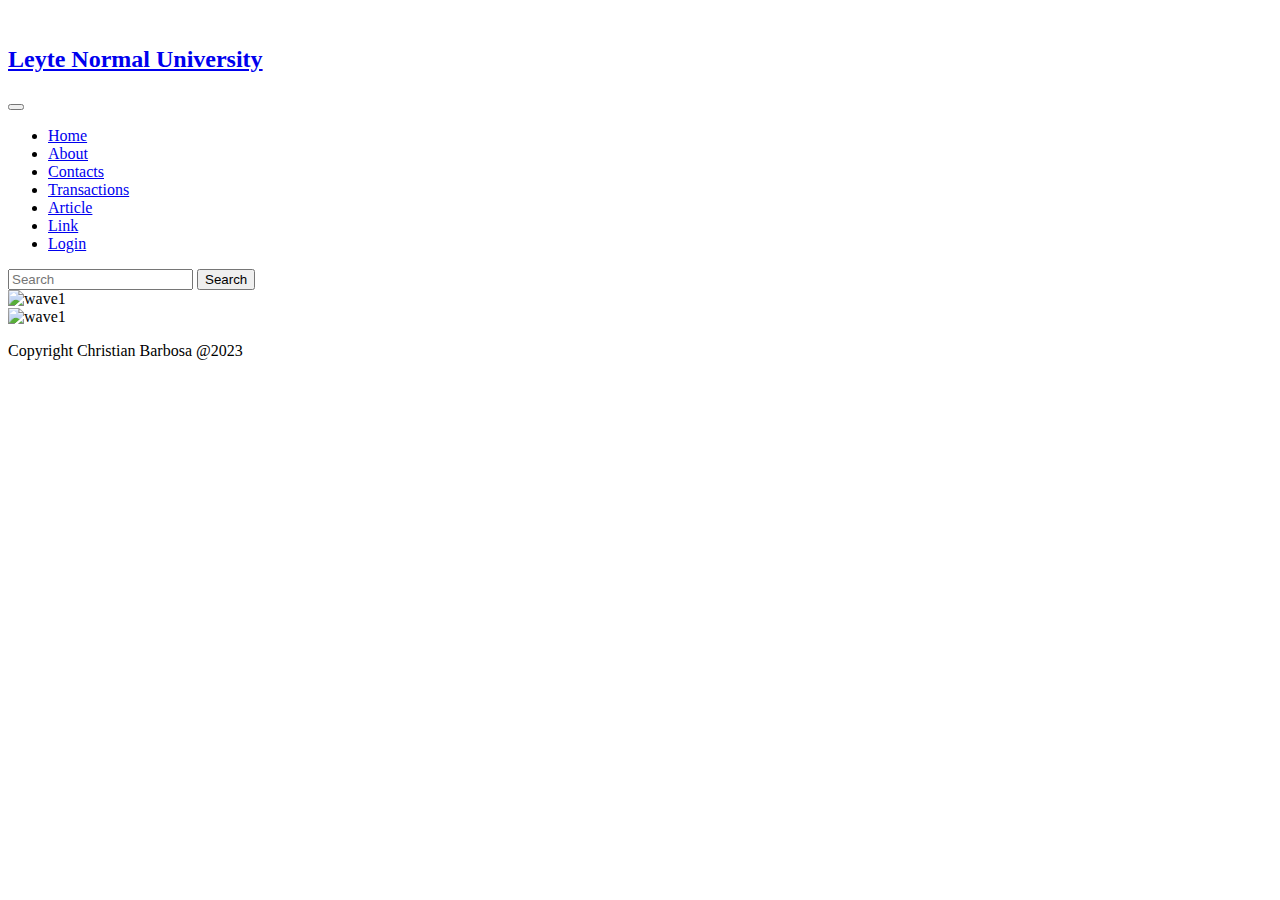
==== about.html @ ed80f724 "Add Footer to all pages" ====
<!DOCTYPE html>
<html lang="en">

<head>
    <meta charset="UTF-8">
    <meta http-equiv="X-UA-Compatible" content="IE=edge">
    <meta name="viewport" content="width=device-width, initial-scale=1.0">
    <link rel="stylesheet" href="css/bootstrap.min.css">
    <script src="js/bootstrap.min.js"></script>
    <title>LNU - Transaction</title>
</head>

<body>
    <nav class="navbar navbar-expand-lg bg-body-tertiary">
        <div class="container-fluid">
            <a class="navbar-brand" href="#">
                <img src="img/logo.jpg" alt="" width="55">
                <h2>Leyte Normal University</h2>
            </a>
            <button class="navbar-toggler" type="button" data-bs-toggle="collapse" data-bs-target="#navbarSupportedContent" aria-controls="navbarSupportedContent" aria-expanded="false" aria-label="Toggle navigation">
            <span class="navbar-toggler-icon"></span>
          </button>
            <div class="collapse navbar-collapse" id="navbarSupportedContent">
                <ul class="navbar-nav me-auto mb-2 mb-lg-0">
                    <li class="nav-item">
                        <a class="nav-link" aria-current="page" href="index.html">Home</a>
                    </li>
                    <li class="nav-item">
                        <a class="nav-link active" href="about.html">About</a>
                    </li>
                    <li class="nav-item">
                        <a class="nav-link" href="contacts.html">Contacts</a>
                    </li>
                    <li class="nav-item">
                        <a class="nav-link" href="transaction.html">Transactions</a>
                    </li>
                    <li class="nav-item">
                        <a class="nav-link" href="article.html">Article</a>
                    </li>
                    <li class="nav-item">
                        <a class="nav-link" href="link.html">Link</a>
                    </li>
                    <li class="nav-item">
                        <a class="nav-link" href="login.html">Login</a>
                    </li>

                </ul>
                <form class="d-flex" role="search">
                    <input class="form-control me-2" type="search" placeholder="Search" aria-label="Search">
                    <button class="btn btn-outline-success" type="submit">Search</button>
                </form>
            </div>
        </div>
    </nav>
    <section>
        <img src="svg/wave.svg" alt="wave1">
    </section>
    <footer>
        <img src="svg/wave2.svg" alt="wave1">
        <p>
            Copyright Christian Barbosa @2023
        </p>
    </footer>
</body>

</html>
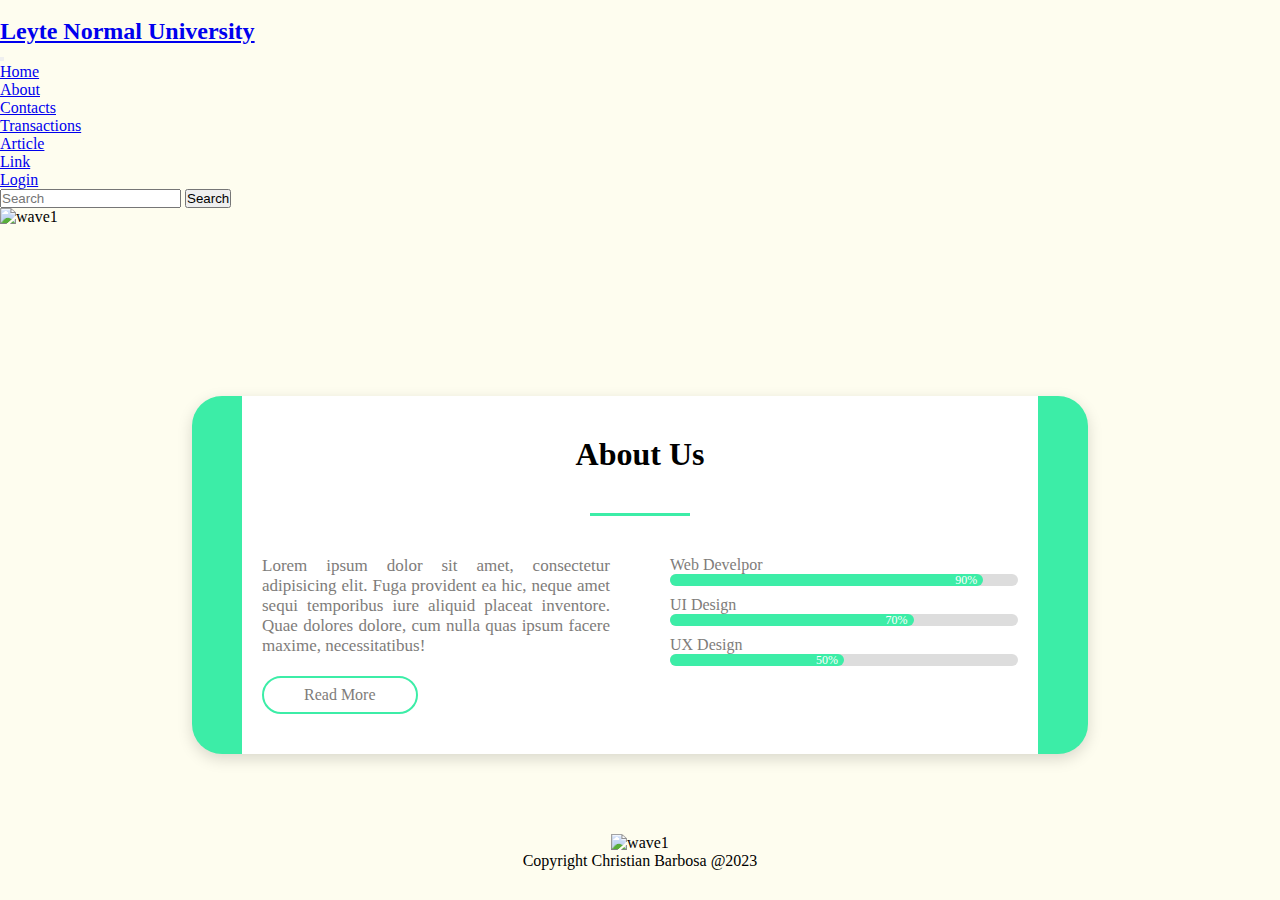
==== commit 579f77f9: "Add About us" ====
--- a/about.html
+++ b/about.html
@@ -7,6 +7,9 @@
     <meta name="viewport" content="width=device-width, initial-scale=1.0">
     <link rel="stylesheet" href="css/bootstrap.min.css">
     <script src="js/bootstrap.min.js"></script>
+    <link rel="stylesheet" href="style.css">
+    <link href="img/logo.jpg" rel="icon">
+    <link href="img/logo.jpg" rel="apple-touch-icon">
     <title>LNU - Transaction</title>
 </head>
 
@@ -55,6 +58,46 @@
     <section>
         <img src="svg/wave.svg" alt="wave1">
     </section>
+    <div class="about-section">
+        <div class="inner-width">
+            <h1>About Us</h1>
+            <div class="border"></div>
+            <div class="about-section-row">
+                <div class="about-section-col">
+                    <div class="about">
+                        <p>
+                            Lorem ipsum dolor sit amet, consectetur adipisicing elit. Fuga provident ea hic, neque amet sequi temporibus iure aliquid placeat inventore. Quae dolores dolore, cum nulla quas ipsum facere maxime, necessitatibus!
+                        </p>
+                        <a href="#">Read More</a>
+                    </div>
+                </div>
+                <div class="about-section-col">
+                    <div class="skills">
+                        <div class="skill">
+                            <div class="title">Web Develpor</div>
+                            <div class="progress">
+                                <div class="progress-bar p1"><span>90%</span></div>
+                            </div>
+                        </div>
+
+                        <div class="skill">
+                            <div class="title">UI Design</div>
+                            <div class="progress">
+                                <div class="progress-bar p2"><span>70%</span></div>
+                            </div>
+                        </div>
+
+                        <div class="skill">
+                            <div class="title">UX Design</div>
+                            <div class="progress">
+                                <div class="progress-bar p3"><span>50%</span></div>
+                            </div>
+                        </div>
+                    </div>
+                </div>
+            </div>
+        </div>
+    </div>
     <footer>
         <img src="svg/wave2.svg" alt="wave1">
         <p>
--- a/style.css
+++ b/style.css
@@ -0,0 +1,240 @@
+* {
+    padding: 0;
+    margin: 0;
+    box-sizing: border-box;
+}
+
+body {
+    position: relative;
+    background: rgb(254, 253, 239);
+}
+
+.container {
+    background: white;
+    position: relative;
+    text-align: center;
+    justify-content: center;
+    margin: auto;
+    height: 100%;
+    width: 90%;
+    box-shadow: 2px 3px 3px 2px rgba(128, 128, 128, 0.523);
+    padding: 10px;
+    border-radius: 10px;
+}
+
+.container input {
+    position: relative;
+    top: 10%;
+    border: 1px solid grey;
+    justify-content: center;
+    margin: auto;
+    width: 90%;
+}
+
+.password-container {
+    position: relative;
+}
+
+.toggle-password {
+    position: absolute;
+    top: 50%;
+    left: 75%;
+    transform: translateY(-50%);
+    cursor: pointer;
+}
+
+.container h1 {
+    font-family: 'Black Ops One', cursive;
+    font-family: 'Kanit', sans-serif;
+}
+
+.index-intro {
+    position: relative;
+    height: 50vh;
+}
+
+.index-intro h2 {
+    position: inherit;
+    text-align: center;
+    justify-content: center;
+    margin: auto;
+}
+
+.image-container {
+    position: relative;
+    max-width: 100%;
+    /* Maximum width */
+    max-height: 100%;
+    /* Maximum height */
+    overflow: hidden;
+    /* Hide overflow */
+    padding: 5px;
+}
+
+.image-container img {
+    width: 100%;
+    height: auto;
+}
+
+footer {
+    position: relative;
+    top: 5pc;
+    left: 0;
+    width: 100%;
+    height: auto;
+    margin: auto;
+    text-align: center;
+}
+
+
+/*About us Page--- */
+
+.about-section {
+    width: 70%;
+    background: #fff;
+    padding: 40px 0;
+    margin-left: auto;
+    margin-right: auto;
+    margin-top: 170px;
+    box-shadow: rgba(0, 0, 0, 0.15) 0px 5px 15px 0px;
+    border-radius: 30px;
+    border-left: 50px solid #3CEDA7;
+    border-right: 50px solid #3CEDA7;
+}
+
+.inner-width {
+    max-width: 1000px;
+    overflow: hidden;
+    padding: 0 20px;
+    margin: auto;
+}
+
+.about-section h1 {
+    text-align: center;
+}
+
+.border {
+    width: 100px;
+    height: 3px;
+    background: #3CEDA7;
+    margin: 40px auto;
+}
+
+.about-section-row {
+    display: flex;
+    flex-wrap: wrap;
+}
+
+.about-section-col {
+    flex: 50%;
+}
+
+.about {
+    padding-right: 30px;
+}
+
+.about p {
+    text-align: justify;
+    margin-bottom: 20px;
+    color: #7E7C7A;
+    font-size: 17px;
+}
+
+.about a {
+    display: inline-block;
+    color: #7E7C7A;
+    text-decoration: none;
+    border: 2px solid #3CEDA7;
+    border-radius: 24px;
+    padding: 8px 40px;
+    transition: 0.4s linear;
+}
+
+.about a:hover {
+    color: #fff;
+    background: #3CEDA7;
+}
+
+.skills {
+    padding-left: 30px;
+}
+
+.skill {
+    margin-bottom: 10px;
+}
+
+.title {
+    color: #7E7C7A
+}
+
+.progress {
+    width: 100%;
+    height: 12px;
+    background: #ddd;
+    border-radius: 12px;
+}
+
+.progress-bar {
+    height: 12px;
+    background: #3CEDA7;
+    border-radius: 12px;
+}
+
+.p1 {
+    width: 90%;
+}
+
+.p2 {
+    width: 70%;
+}
+
+.p3 {
+    width: 50%;
+}
+
+.progress-bar span {
+    float: right;
+    margin-right: 6px;
+    line-height: 13px;
+    color: #fff;
+    font-size: 12px;
+}
+
+@media screen and (max-width:700px) {
+    .about-section-col {
+        flex: 100%;
+        margin: 10px 0;
+    }
+    .about,
+    .skills {
+        padding: 0;
+    }
+    .about {
+        text-align: center;
+    }
+}
+
+
+/* End About us Page--- */
+
+@media (min-width: 900px) and (max-width: 1024px) {
+    body {
+        font-size: 16px;
+    }
+    .index-intro {
+        position: relative;
+        top: 10%;
+        height: 100vh;
+        width: 100%;
+    }
+    .image-container {
+        position: relative;
+        width: 100%;
+        height: 100%;
+        overflow: hidden;
+        padding: 5px;
+    }
+    .image-container img {
+        width: 100px;
+    }
+}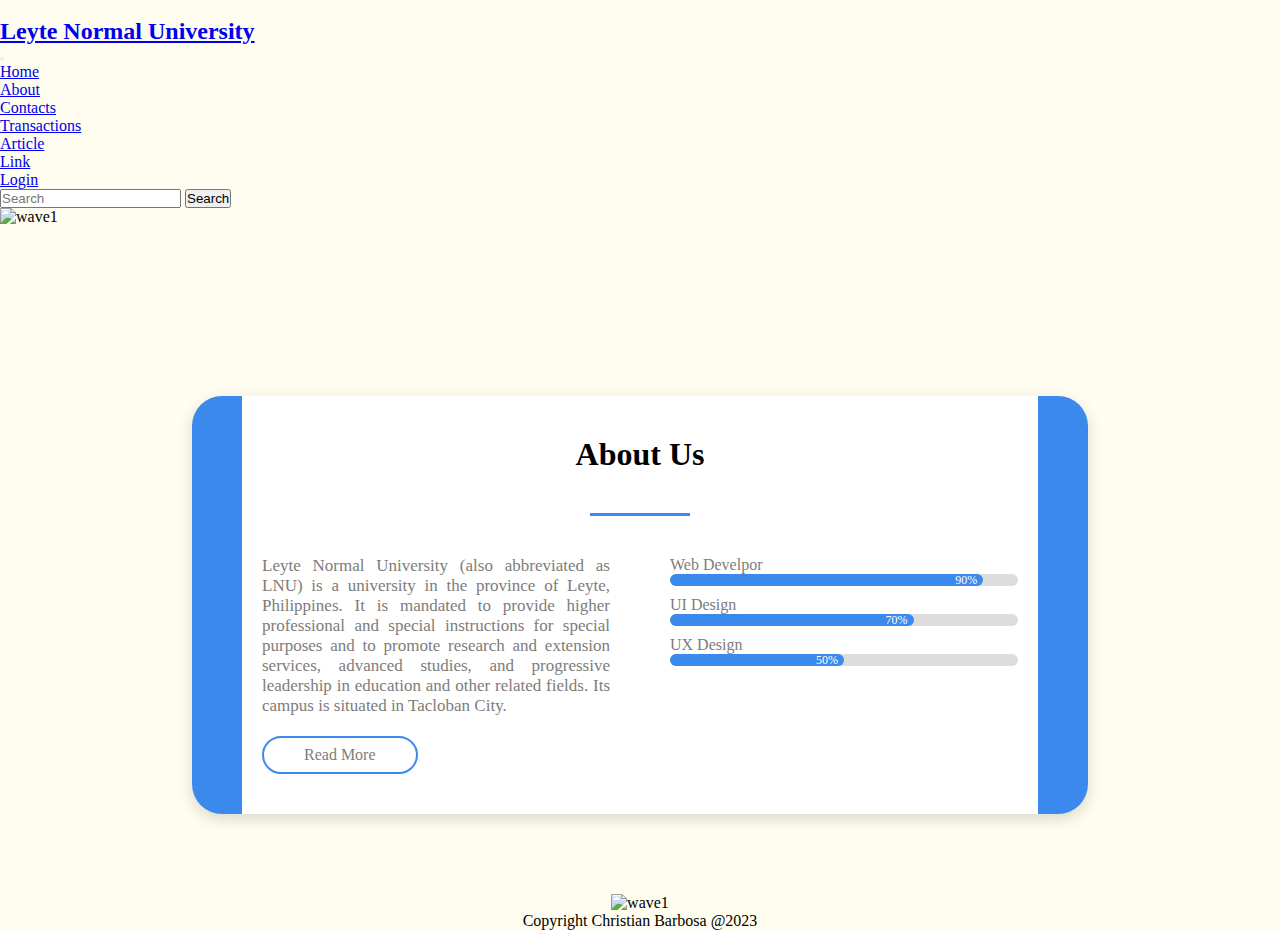
==== commit 6549e9a3: "Add some changes" ====
--- a/about.html
+++ b/about.html
@@ -66,7 +66,8 @@
                 <div class="about-section-col">
                     <div class="about">
                         <p>
-                            Lorem ipsum dolor sit amet, consectetur adipisicing elit. Fuga provident ea hic, neque amet sequi temporibus iure aliquid placeat inventore. Quae dolores dolore, cum nulla quas ipsum facere maxime, necessitatibus!
+                            Leyte Normal University (also abbreviated as LNU) is a university in the province of Leyte, Philippines. It is mandated to provide higher professional and special instructions for special purposes and to promote research and extension services, advanced
+                            studies, and progressive leadership in education and other related fields. Its campus is situated in Tacloban City.
                         </p>
                         <a href="#">Read More</a>
                     </div>
--- a/style.css
+++ b/style.css
@@ -98,8 +98,8 @@
     margin-top: 170px;
     box-shadow: rgba(0, 0, 0, 0.15) 0px 5px 15px 0px;
     border-radius: 30px;
-    border-left: 50px solid #3CEDA7;
-    border-right: 50px solid #3CEDA7;
+    border-left: 50px solid #3c89ed;
+    border-right: 50px solid #3c89ed;
 }
 
 .inner-width {
@@ -116,7 +116,7 @@
 .border {
     width: 100px;
     height: 3px;
-    background: #3CEDA7;
+    background: #3c89ed;
     margin: 40px auto;
 }
 
@@ -144,7 +144,7 @@
     display: inline-block;
     color: #7E7C7A;
     text-decoration: none;
-    border: 2px solid #3CEDA7;
+    border: 2px solid #3c89ed;
     border-radius: 24px;
     padding: 8px 40px;
     transition: 0.4s linear;
@@ -152,7 +152,7 @@
 
 .about a:hover {
     color: #fff;
-    background: #3CEDA7;
+    background: #3c89ed;
 }
 
 .skills {
@@ -176,7 +176,7 @@
 
 .progress-bar {
     height: 12px;
-    background: #3CEDA7;
+    background: #3c89ed;
     border-radius: 12px;
 }
 
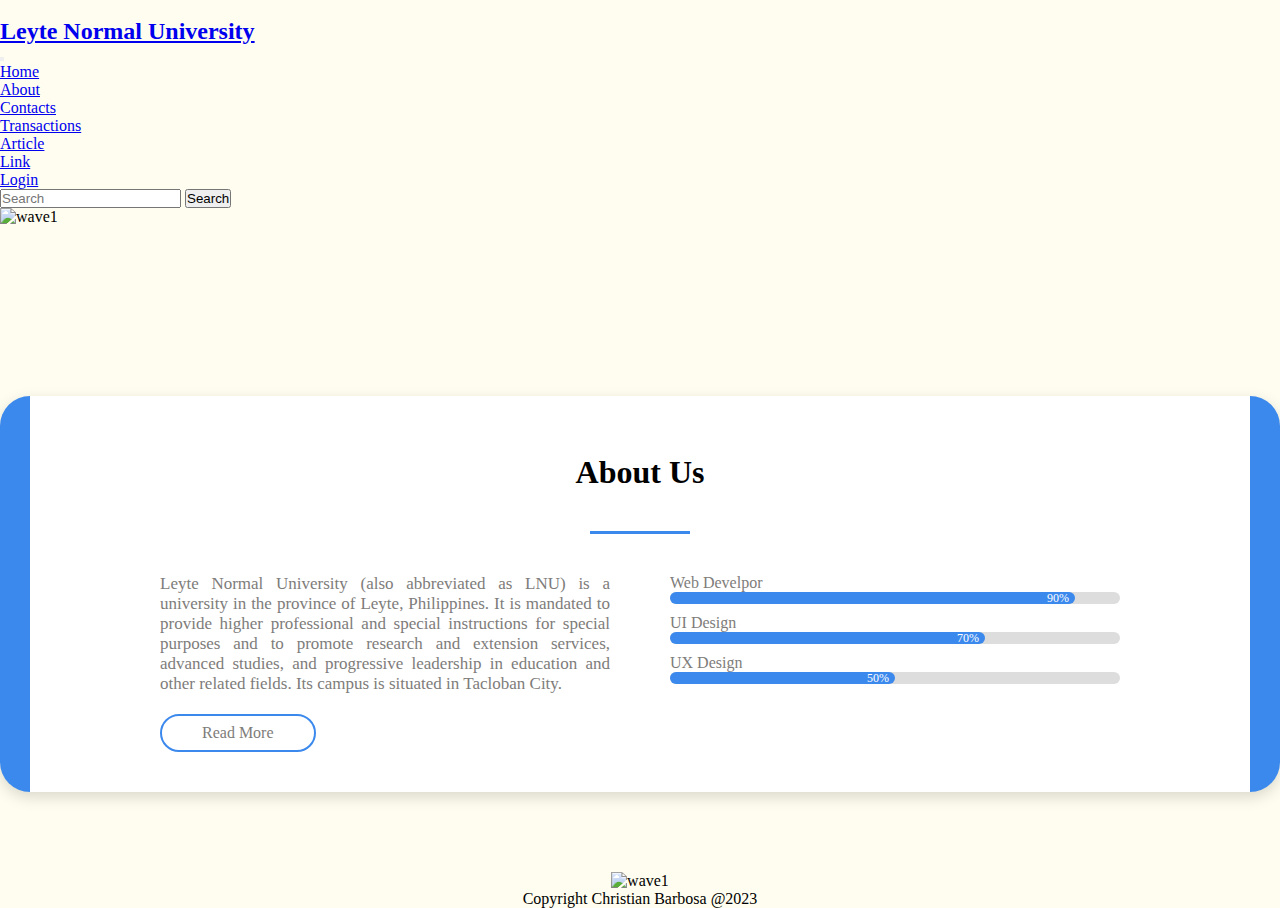
==== commit 8b23b0df: "Add Logo" ====
--- a/about.html
+++ b/about.html
@@ -60,6 +60,7 @@
     </section>
     <div class="about-section">
         <div class="inner-width">
+            <img src="img/logo.jpg" alt="" width="65">
             <h1>About Us</h1>
             <div class="border"></div>
             <div class="about-section-row">
--- a/style.css
+++ b/style.css
@@ -90,7 +90,9 @@
 /*About us Page--- */
 
 .about-section {
-    width: 70%;
+    position: relative;
+    padding: 10px;
+    width: 100%;
     background: #fff;
     padding: 40px 0;
     margin-left: auto;
@@ -98,8 +100,14 @@
     margin-top: 170px;
     box-shadow: rgba(0, 0, 0, 0.15) 0px 5px 15px 0px;
     border-radius: 30px;
-    border-left: 50px solid #3c89ed;
-    border-right: 50px solid #3c89ed;
+    border-left: 30px solid #3c89ed;
+    border-right: 30px solid #3c89ed;
+}
+
+img {
+    text-align: center;
+    margin: auto;
+    justify-content: center;
 }
 
 .inner-width {
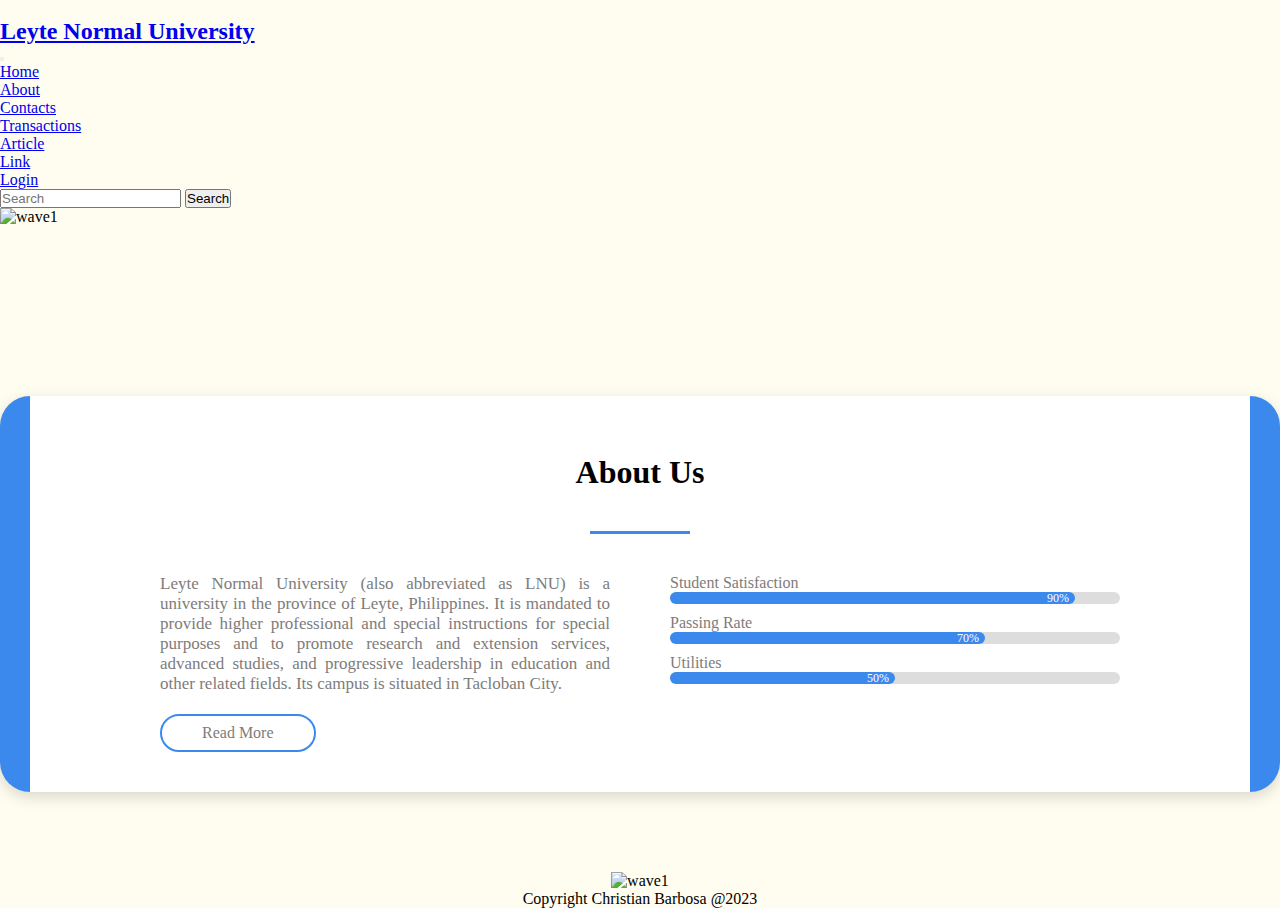
==== commit 536270e9: "Changes Progress bar" ====
--- a/about.html
+++ b/about.html
@@ -76,21 +76,21 @@
                 <div class="about-section-col">
                     <div class="skills">
                         <div class="skill">
-                            <div class="title">Web Develpor</div>
+                            <div class="title">Student Satisfaction</div>
                             <div class="progress">
                                 <div class="progress-bar p1"><span>90%</span></div>
                             </div>
                         </div>
 
                         <div class="skill">
-                            <div class="title">UI Design</div>
+                            <div class="title">Passing Rate</div>
                             <div class="progress">
                                 <div class="progress-bar p2"><span>70%</span></div>
                             </div>
                         </div>
 
                         <div class="skill">
-                            <div class="title">UX Design</div>
+                            <div class="title">Utilities</div>
                             <div class="progress">
                                 <div class="progress-bar p3"><span>50%</span></div>
                             </div>
--- a/style.css
+++ b/style.css
@@ -225,6 +225,11 @@
 
 /* End About us Page--- */
 
+#inputMessage {
+    height: 100px;
+    padding: 5px;
+}
+
 @media (min-width: 900px) and (max-width: 1024px) {
     body {
         font-size: 16px;
